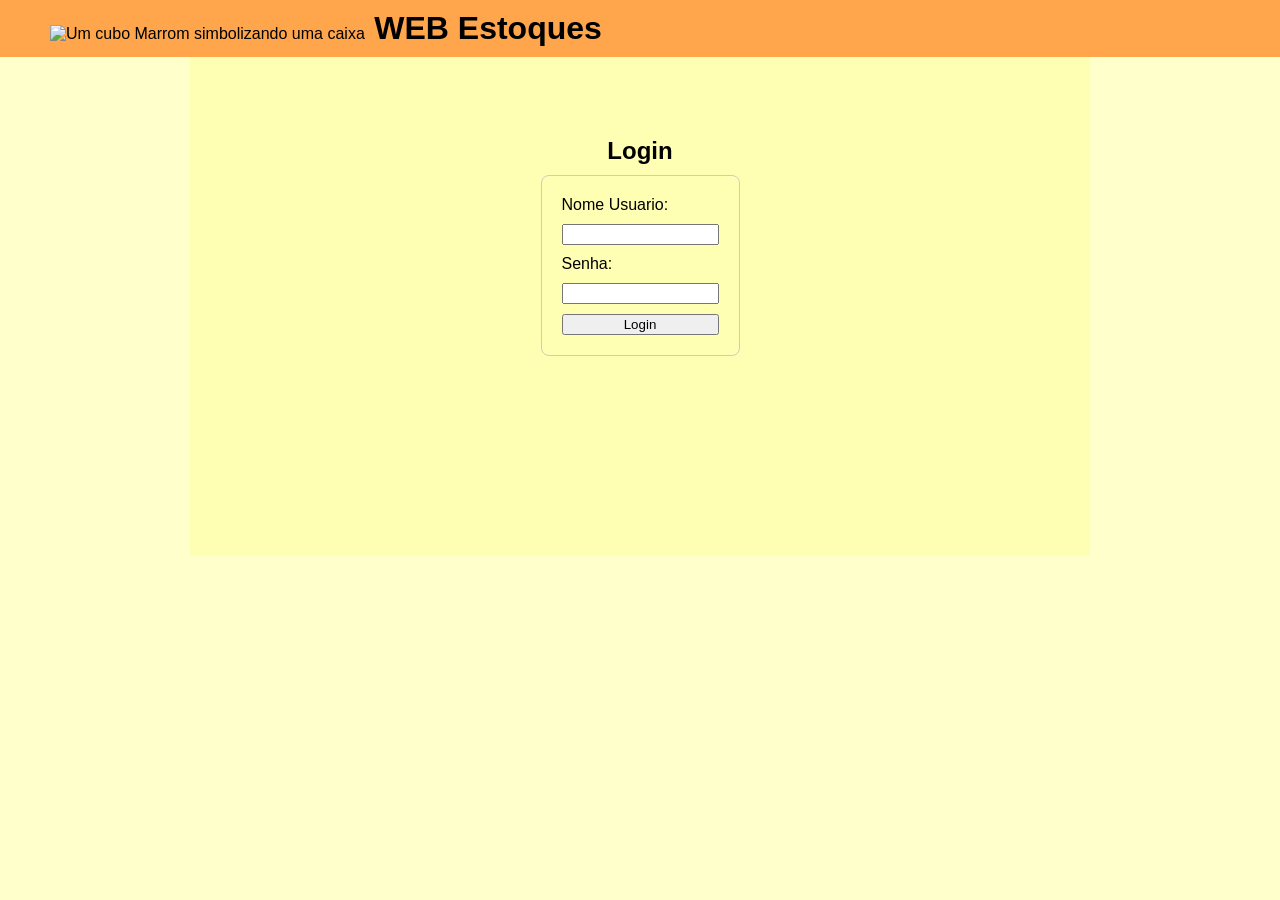
==== contato.html @ 4aa8fe59 "Finafizado" ====
<!doctype html>
<html lang="pt-br">
  <head>
    <meta charset="UTF-8" />
    <meta name="viewport" content="width=device-width, initial-scale=1.0" />
    <title>WEB Estoques</title>
    <link rel="stylesheet" href="../css/style.css" />
    <link rel="stylesheet" href="css/login.css" />
    <link rel="icon" href="../img/Caixa1.png" />
  </head>
  <body>
    <header>
      <img src="./img/Caixa1.png" alt="Um cubo Marrom simbolizando uma caixa" />
      <h1>WEB Estoques</h1>
      <nav>
        <a href="./estoque.html">
          <button>Estoque</button>
        </a>
        <a href="./usuarios.html">
          <button>Usuarios</button>
        </a>
        <a href="./contato.html">
          <button>Contato</button>
        </a>
      </nav>
    </header>

    <main>
      <section class="container">
        <h2>Envie uma Mensagem para nós</h2>
        <form action="" class="enviarContato">
          <label for="">Nome:*</label>
          <input type="text:" placeholder="Seu nome" required />
          <label for="">Email:*</label>
          <input type="email:" placeholder="Seu email" required />
          <label for="">Mensagem:*</label>
          <textarea
            cols="70"
            rows="10"
            placeholder="Escreva uma mensagem"
            required
          ></textarea>
          <input type="submit" value="Enviar" class="submit" />
        </form>
      </section>
    </main>
    <script src="./js/checkLogin.js"></script>
  </body>
</html>
---- css/style.css ----
* {
  margin: 0;
  font-family: 'Gill Sans', 'Gill Sans MT', Calibri, 'Trebuchet MS', sans-serif;
  box-sizing: border-box;
}

body {
  background-color: #ffffcc;
}

header {
  background-color: #ffa64d;
  padding: 10px 50px;
}

header h1 {
  display: inline;
  padding-left: 5px;
}

nav a {
  text-decoration: none;
}

main {
  background-color: #ffffb3;
  margin: auto;
  padding: 10px;
  max-width: 900px;
}

th,
td {
  padding: 2px 10px;
  border: 2px solid #8f8f8f;
  border-radius: 25px;
  background-color: #eeeeee;
}

.nomeUsuario {
  display: inline;
}

.sairUsuario {
  margin-left: 15px;
  margin-bottom: 5px;
  padding: 8px 12px;
  border-radius: 999px;
  border-style: none;
  background-color: #cc0000;
  color: #ffffff;
}

.tabelaID {
  text-align: center;
}

.tbSenha {
  -webkit-text-security: disc;
}

.opcoesTabela {
  background: none;
  padding: 0;
  border-style: none;
}

.editarTabela {
  padding: 8px 12px;
  border-radius: 999px;
  border-style: none;
  background-color: #0066ff;
  color: #ffffff;
}

.excluirTabela {
  padding: 8px 12px;
  border-radius: 999px;
  border-style: none;
  background-color: #cc0000;
  color: #ffffff;
}

.salvarEdicao {
  padding: 8px 12px;
  border-radius: 999px;
  border-style: none;
  background-color: #0066ff;
  color: #ffffff;
}

.form-adicionar input {
  display: block;
  margin: 5px 0;
}

.esconder {
  display: none;
}
---- css/login.css ----
main {
  /* margin: 0; */
  /* height: 100vh; */
  display: flex;
  justify-content: center;
  align-items: center;
  padding: 80px 10px 200px 10px;
}

.container {
  display: flex;
  flex-direction: column; /* isso força h2 em cima do form */
  align-items: center;
  gap: 10px;
}

.telaLogin {
  display: flex;
  flex-direction: column;
  gap: 10px;
  padding: 20px;
  border: 1px solid #ccc;
  border-radius: 8px;
}

.enviarContato {
  display: flex;
  flex-direction: column;
  gap: 10px;
  padding: 20px;
  /* border: 1px solid #ccc; */
  /* border-radius: 8px; */
}

.submit {
  width: 70px;
  display: block;
  justify-content: left;
  align-items: start;
}
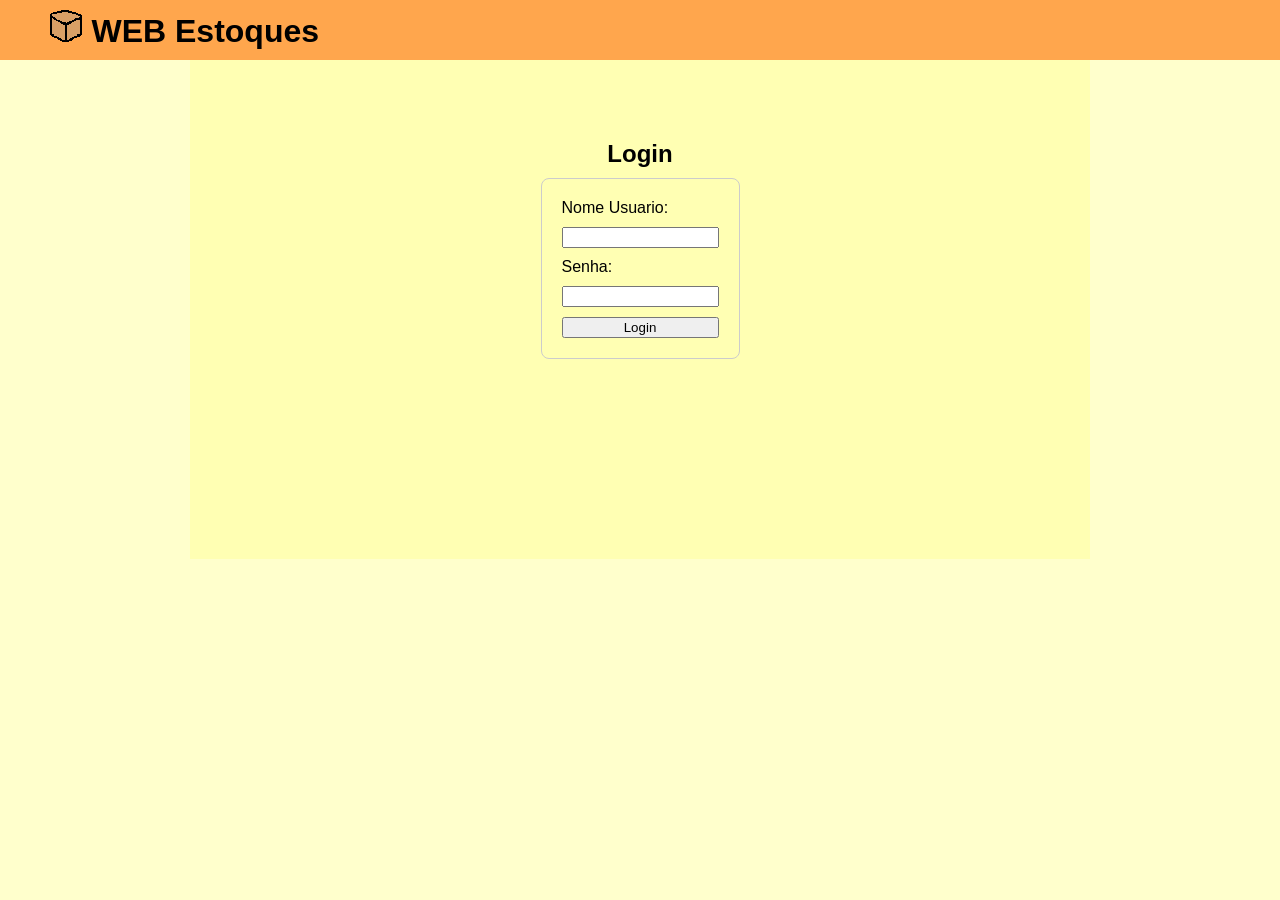
==== commit 94e589a5: "Pequenos ajustes no HTML e a adição de alguns arquivos" ====
--- a/contato.html
+++ b/contato.html
@@ -4,9 +4,9 @@
     <meta charset="UTF-8" />
     <meta name="viewport" content="width=device-width, initial-scale=1.0" />
     <title>WEB Estoques</title>
-    <link rel="stylesheet" href="../css/style.css" />
+    <link rel="stylesheet" href="css/style.css" />
     <link rel="stylesheet" href="css/login.css" />
-    <link rel="icon" href="../img/Caixa1.png" />
+    <link rel="icon" href="img/Caixa1.png" />
   </head>
   <body>
     <header>
